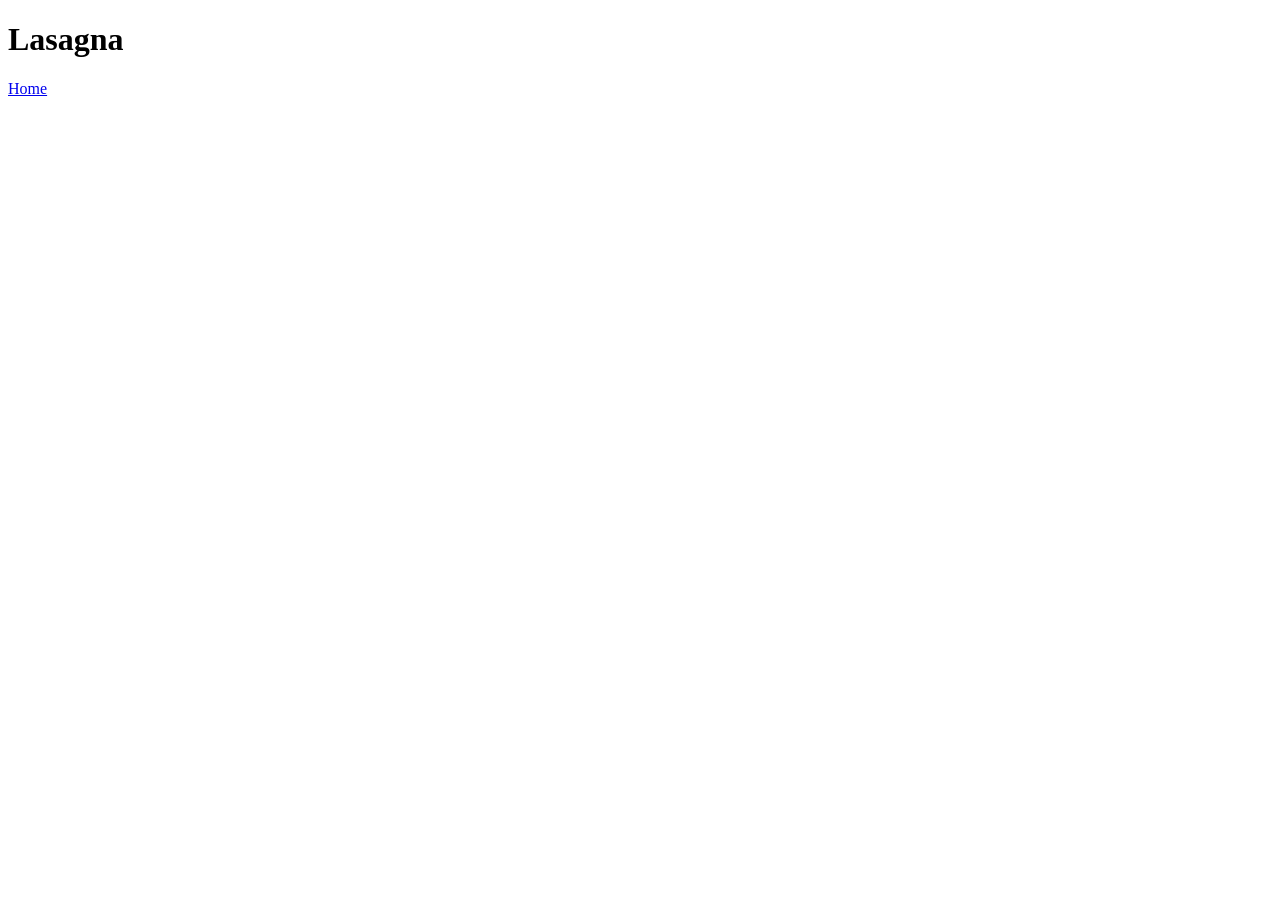
==== lasagna.html @ 77c90323 "index.html lasagna.html recipes/lasagna.html/lasagna.html" ====
<!DOCTYPE html>
<html lang="en">
    <head>
        <meta charset="UTF-8">
        <title>Lasagna</title>
    </head>
    <body>
        <h1>Lasagna</h1>




        <a href="index.html">Home</a>
    </body>
</html>
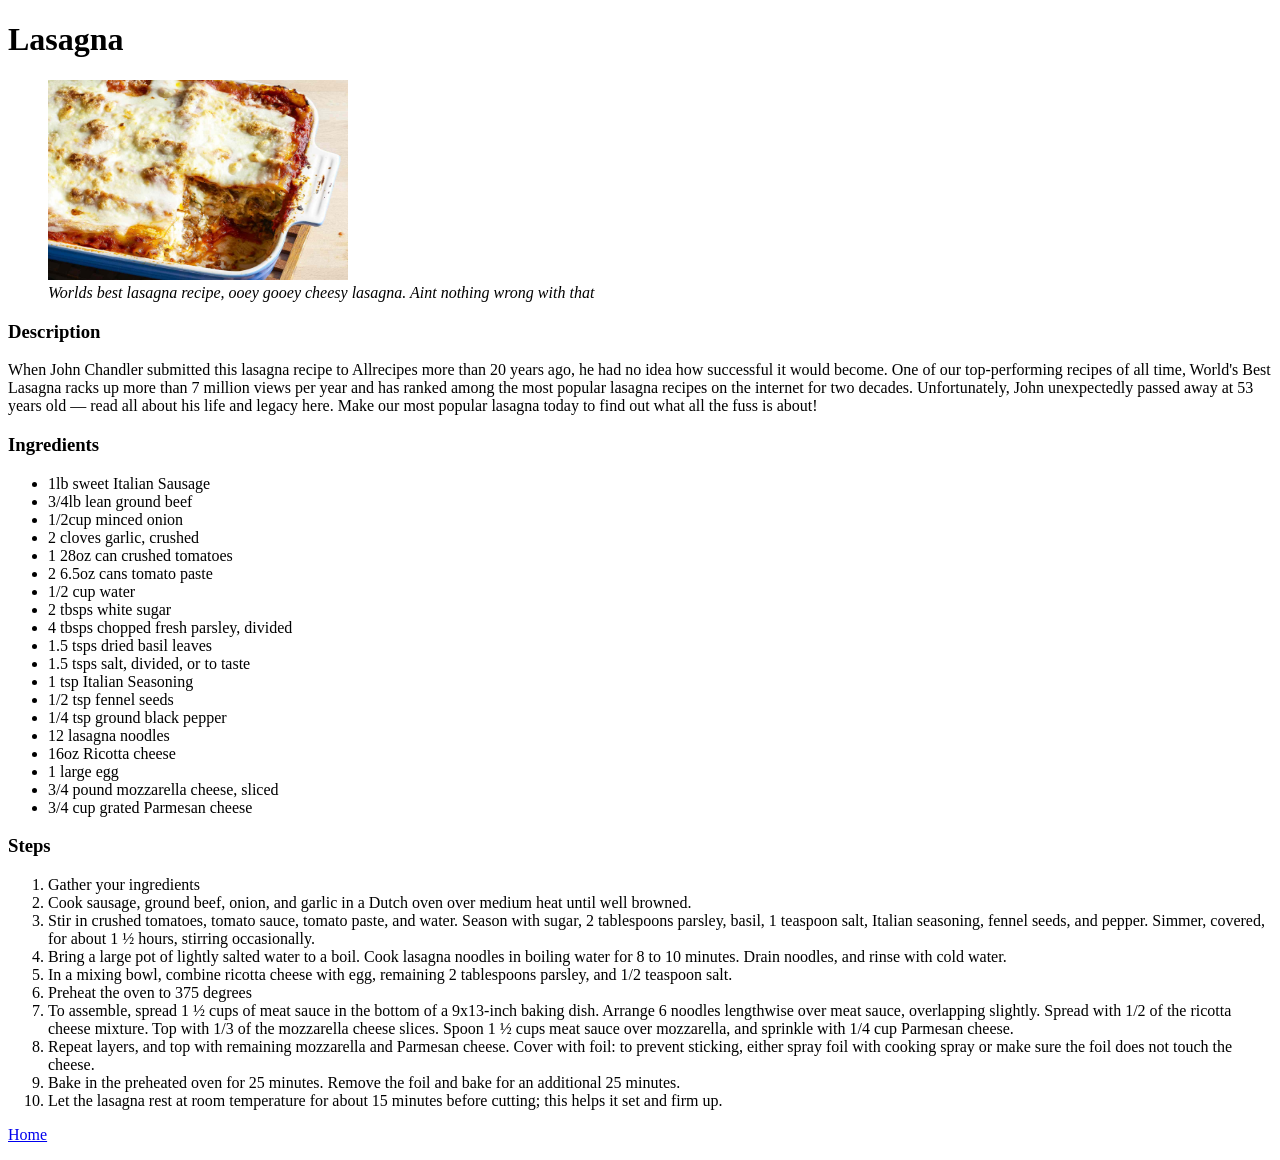
==== commit c7c0dc4e: "garlic-parm-chicken.html" ====
--- a/lasagna.html
+++ b/lasagna.html
@@ -6,10 +6,67 @@
     </head>
     <body>
         <h1>Lasagna</h1>
+        <figure>
+        <img src="23600-worlds-best-lasagna-armag-4x3-1-b24f9ad518d74090bf197828492c64a6.jpg" width="300" height="200">
+        <figcaption> <em>Worlds best lasagna recipe, ooey gooey cheesy lasagna. Aint nothing wrong with that</em></figcaption>
+        </figure>
+
+        <h3>Description</h3>
+        <p>When John Chandler submitted this lasagna recipe to Allrecipes more than 20 years ago, he had no idea how successful it would become. One of our top-performing recipes of all time, World's Best Lasagna racks up more than 7 million views per year and has ranked among the most popular lasagna recipes on the internet for two decades. Unfortunately, John unexpectedly passed away at 53 years old — read all about his life and legacy here.
+
+Make our most popular lasagna today to find out what all the fuss is about!</p>
+
+<h3>Ingredients</h3>
+<p><ul>
+    <li>1lb sweet Italian Sausage</li>
+    <li>3/4lb lean ground beef</li>
+    <li>1/2cup minced onion</li>
+    <li>2 cloves garlic, crushed</li>
+    <li>1 28oz can crushed tomatoes</li>
+    <li>2 6.5oz cans tomato paste</li>
+    <li>1/2 cup water</li>
+    <li>2 tbsps white sugar</li>
+    <li>4 tbsps chopped fresh parsley, divided</li>
+    <li>1.5 tsps dried basil leaves</li>
+    <li>1.5 tsps salt, divided, or to taste</li>
+    <li>1 tsp Italian Seasoning</li>
+    <li>1/2 tsp fennel seeds</li>
+    <li>1/4 tsp ground black pepper</li>
+    <li>12 lasagna noodles</li>
+    <li>16oz Ricotta cheese</li>
+    <li>1 large egg</li>
+    <li>3/4 pound mozzarella cheese, sliced</li>
+    <li>3/4 cup grated Parmesan cheese</li>
+</ul></p>
+
+<h3>Steps</h3>
+<p><ol>
+    <li>Gather your ingredients</li>
+    <li>Cook sausage, ground beef, onion, and garlic in a Dutch oven over medium heat until well browned.</li>
+    <li>Stir in crushed tomatoes, tomato sauce, tomato paste, and water. Season with sugar, 2 tablespoons parsley, basil, 1 teaspoon salt, Italian seasoning, fennel seeds, and pepper. Simmer, covered, for about 1 ½ hours, stirring occasionally.</li>
+    <li>Bring a large pot of lightly salted water to a boil. Cook lasagna noodles in boiling water for 8 to 10 minutes. Drain noodles, and rinse with cold water.</li>
+    <li>In a mixing bowl, combine ricotta cheese with egg, remaining 2 tablespoons parsley, and 1/2 teaspoon salt.</li>
+    <li>Preheat the oven to 375 degrees</li>
+    <li>To assemble, spread 1 ½ cups of meat sauce in the bottom of a 9x13-inch baking dish. Arrange 6 noodles lengthwise over meat sauce, overlapping slightly. Spread with 1/2 of the ricotta cheese mixture. Top with 1/3 of the mozzarella cheese slices. Spoon 1 ½ cups meat sauce over mozzarella, and sprinkle with 1/4 cup Parmesan cheese.</li>
+    <li>Repeat layers, and top with remaining mozzarella and Parmesan cheese. Cover with foil: to prevent sticking, either spray foil with cooking spray or make sure the foil does not touch the cheese.</li>
+    <li>Bake in the preheated oven for 25 minutes. Remove the foil and bake for an additional 25 minutes.</li>
+    <li>Let the lasagna rest at room temperature for about 15 minutes before cutting; this helps it set and firm up.</li>
+
+</ol></p>
+    
 
 
 
 
-        <a href="index.html">Home</a>
+
+
+
+
+
+
+
+
+
+      <p>  <a href="index.html">Home</a> </p>
     </body>
 </html>
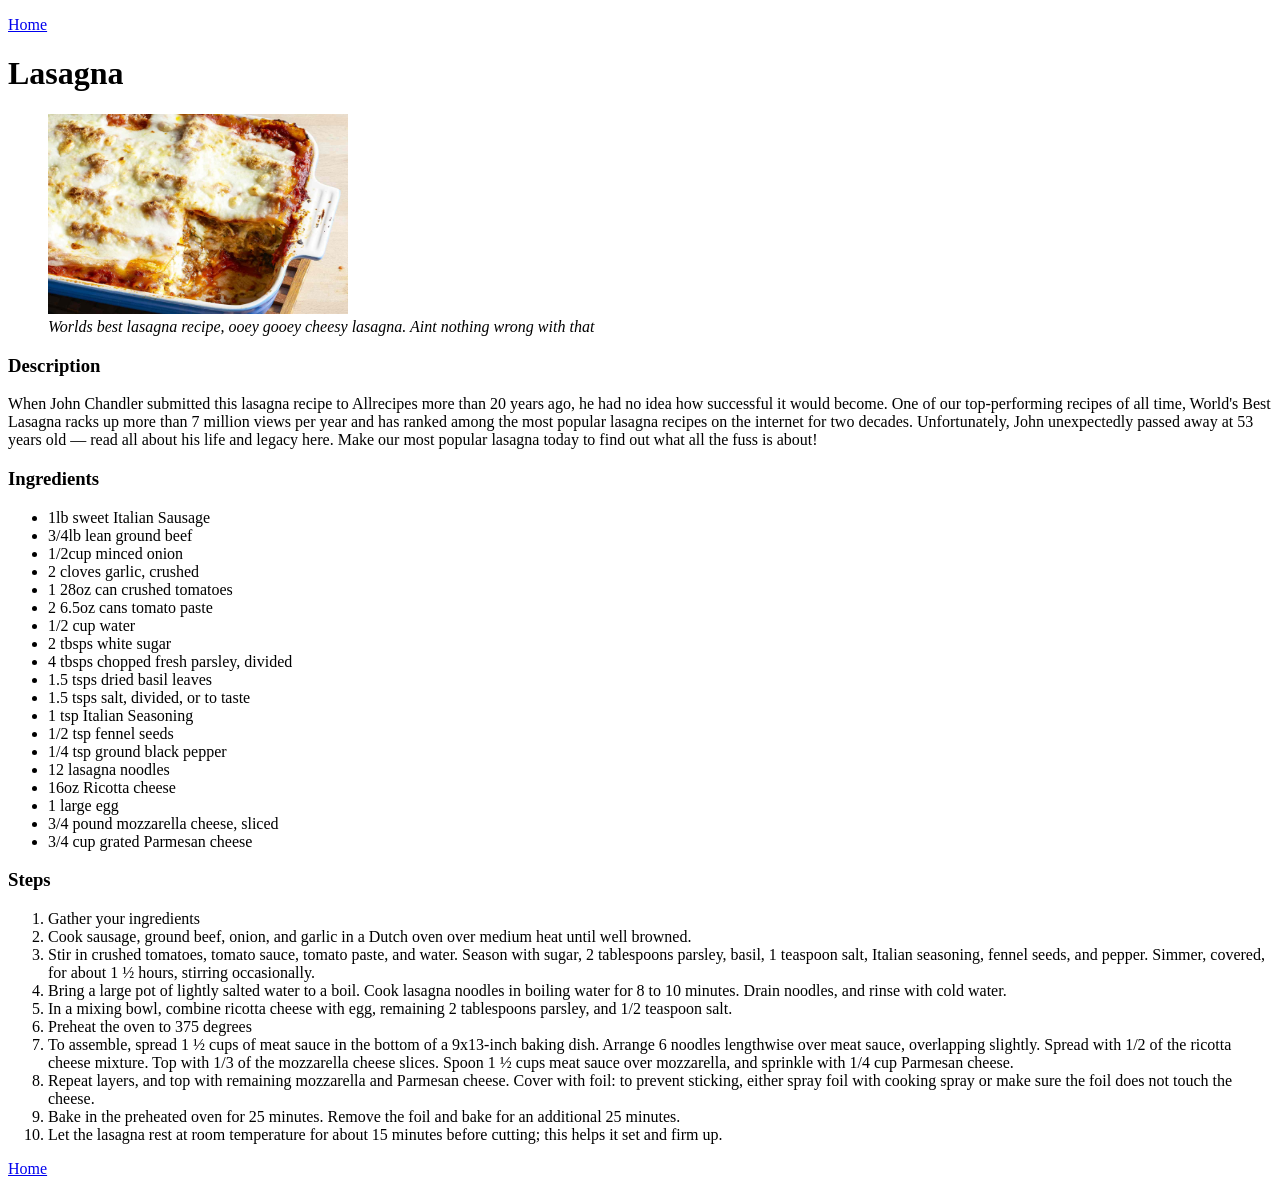
==== commit 9637224f: "updated recipe pages to include new recipes" ====
--- a/lasagna.html
+++ b/lasagna.html
@@ -3,6 +3,7 @@
     <head>
         <meta charset="UTF-8">
         <title>Lasagna</title>
+       <p> <a href="index.html">Home</a></p>
     </head>
     <body>
         <h1>Lasagna</h1>
